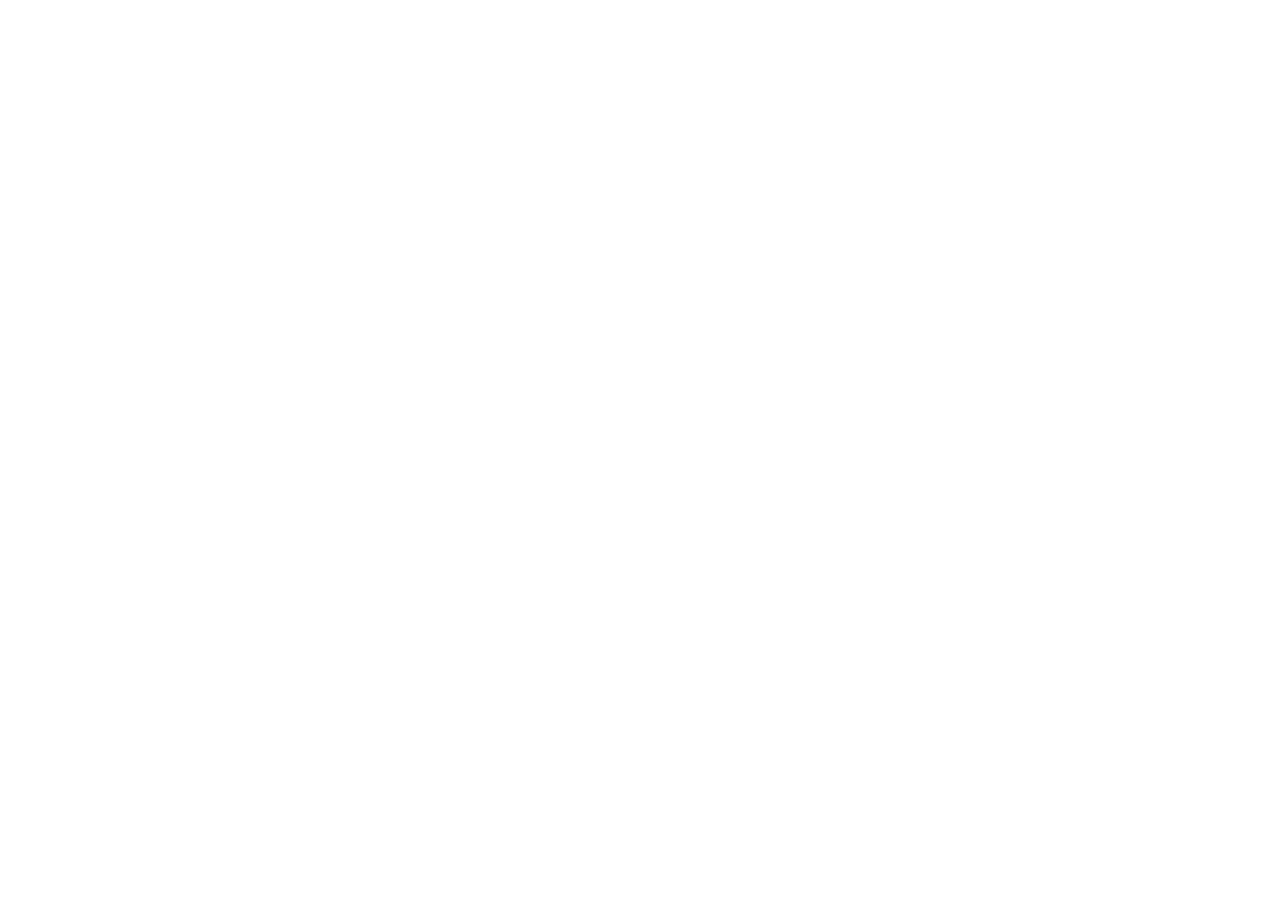
==== index.html @ 9a15efb3 "java script basics" ====
<!DOCTYPE html>
<html lang="en">
<head>
    <meta charset="UTF-8">
    <meta name="viewport" content="width=device-width, initial-scale=1.0">
    <title>Document</title>
</head>
<body>
     <script src="script.js"></script> 
</body>
</html>
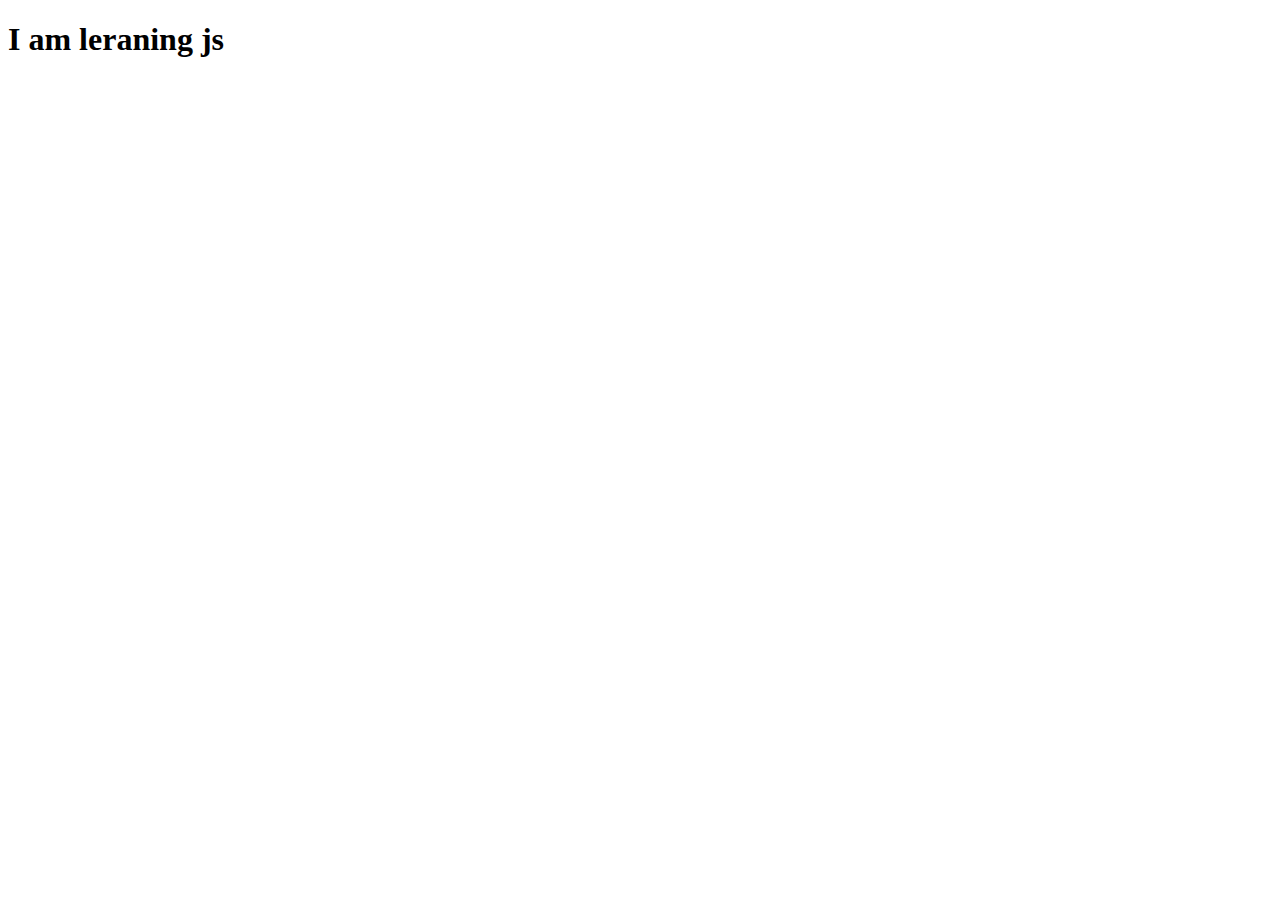
==== commit 4ee81ce1: "update" ====
--- a/index.html
+++ b/index.html
@@ -1,11 +1,67 @@
 <!DOCTYPE html>
 <html lang="en">
+
 <head>
     <meta charset="UTF-8">
     <meta name="viewport" content="width=device-width, initial-scale=1.0">
     <title>Document</title>
+    <script>
+
+        //   let a = 34;
+        //   let a = 'this is me';
+        let a = 45;
+        a = 4554 + 4;
+        console.log(a);
+        
+        // Number
+        // Object
+        // // Boolean - true false
+        // String
+        // undefined
+        // null
+
+
+
+    //  FUNCTION CREATION
+    function hello (){
+        console.log("hello arshullah");
+        
+    }
+
+    // OBJECT DECLEARATION
+    let okk={
+        r:34,
+        m:64,
+
+        // object ke andar function bhi ho sakte hai
+
+        func: function myfunc(number) {
+            console.log("The number is " + number);
+            
+        }
+    }
+
+    // EVENT
+
+    document.addEventListener("click",function click(){
+console.log("clicked");
+// alert("hello")
+let conf = confirm('are you sure')
+;console.log(conf);
+
+
+
+    })
+    </script>
+
 </head>
+
 <body>
-     <script src="script.js"></script> 
+    <h1>
+
+        I am leraning js
+
+    </h1>
 </body>
+
 </html>